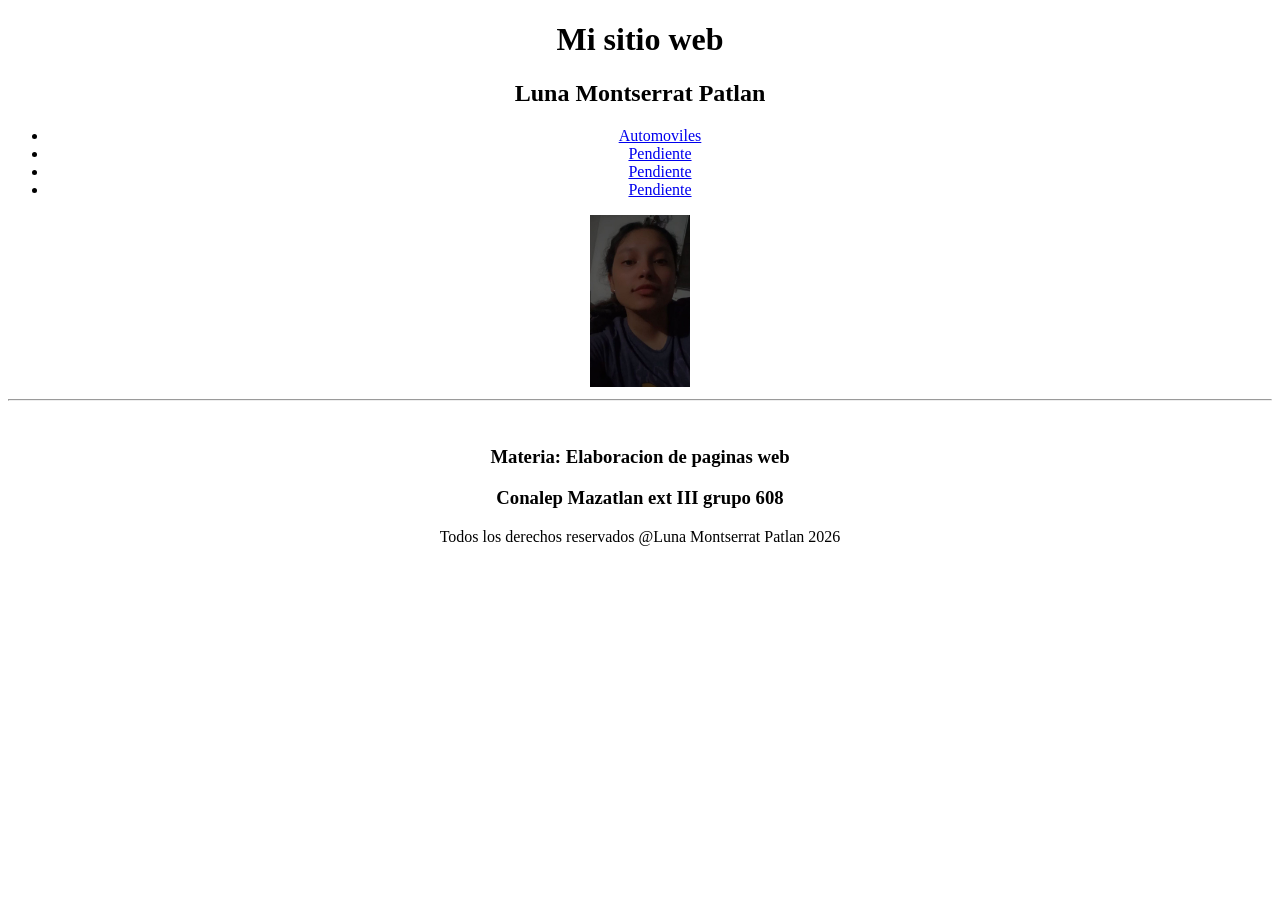
==== index.html @ 6c7afcdf "se creo el proyecto y se realizo index y automoviles" ====
<!DOCTYPE html>
<html lang="en">
<head>
    <meta charset="UTF-8">
    <meta name="viewport" content="width=device-width, initial-scale=1.0">
    <meta name="description" content="pagina de automoviles de las marcas, nissan, ford y toyota">
    <meta name="keywords" content="autos, ford, toyota, nissan, ford, venta de autos">
    <title>Mi sitio web</title>
</head>
<body>
    <center>
    <header>
        <h1> Mi sitio web</h1>
        <h2> Luna Montserrat Patlan</h2>
    </header>
    <!--Menu de navegacion-->
    <nav>
        <ul>
            <li><a href="/html/automoviles.html">Automoviles</a></li>
            <li><a href="#">Pendiente</a></li>
            <li><a href="#">Pendiente</a></li>
            <li><a href="#">Pendiente</a></li>
        </ul>
    </nav>
    <section>
        <img src="/IMG/foto.jpeg" alt="Luna Montserrat Patlan"width="100px">
        <hr> <!--linea horizontal-->
        <br> <!--salto de linea-->
        <h3>Materia: Elaboracion de paginas web</h3>
        <h3>Conalep Mazatlan ext III grupo 608</h3>
    </section>
    <footer>Todos los derechos reservados @Luna Montserrat Patlan 2026</footer>
</center>
</body>
</html>
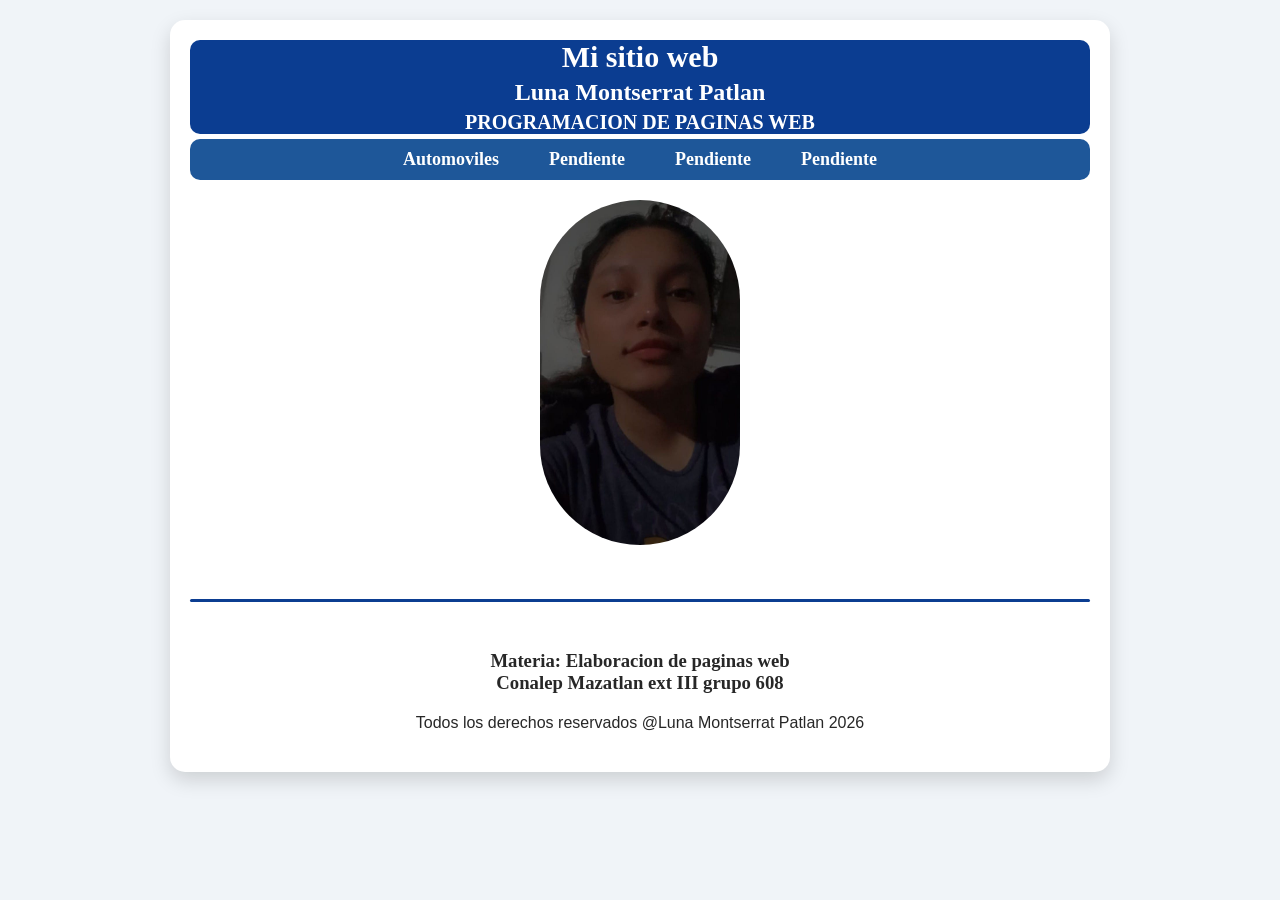
==== commit ae7da9b9: "se agrego css en la pagina de index" ====
--- a/index.html
+++ b/index.html
@@ -6,12 +6,15 @@
     <meta name="description" content="pagina de automoviles de las marcas, nissan, ford y toyota">
     <meta name="keywords" content="autos, ford, toyota, nissan, ford, venta de autos">
     <title>Mi sitio web</title>
+    <link rel="stylesheet" href="/css/css/index.css">
 </head>
+<div class = "contenedor">
 <body>
     <center>
     <header>
         <h1> Mi sitio web</h1>
         <h2> Luna Montserrat Patlan</h2>
+        <h3>Programacion de Paginas Web</h3>
     </header>
     <!--Menu de navegacion-->
     <nav>
@@ -23,7 +26,7 @@
         </ul>
     </nav>
     <section>
-        <img src="/IMG/foto.jpeg" alt="Luna Montserrat Patlan"width="100px">
+        <img src="/IMG/foto.jpeg" alt="Luna Montserrat Patlan">
         <hr> <!--linea horizontal-->
         <br> <!--salto de linea-->
         <h3>Materia: Elaboracion de paginas web</h3>
@@ -32,4 +35,5 @@
     <footer>Todos los derechos reservados @Luna Montserrat Patlan 2026</footer>
 </center>
 </body>
+</div>
 </html>
--- a/css/css/index.css
+++ b/css/css/index.css
@@ -0,0 +1,119 @@
+/*selector universal*/
+*{
+    margin: 0;
+    padding: 0;
+}
+
+/*selector de tipo*/
+body 
+{
+    margin-top: 20px;
+    margin-right: 20px;
+    margin-left: 20px;
+    background-color: #f0f4f8;
+    font-family: Georgia, 'Times New Roman', Times, serif;
+    color: #272727;
+    text-align: center;
+}
+
+header
+{
+    background-color: #0b3d91;
+    color: #fff;
+    padding: 24px, 20px;
+    border-radius: 10px;
+}
+
+header h1
+{
+    font-size: 30px;
+    margin: 0;
+}
+
+header h2
+{
+    font-size: 24px;
+    margin: 5px 0;
+}
+
+header h3
+{
+    font-size: 20px;
+    margin: 5px 0;
+    text-transform: uppercase;
+}
+
+nav ul
+{
+    display: flex;
+    justify-content: center;
+    list-style: none;
+    gap: 50px;
+    background-color: #1e5799;
+    margin: 0;
+    border-radius: 10px;
+    padding-top: 10px;
+    padding-bottom: 10px;
+}
+
+nav ul li a
+{
+    text-decoration: none;
+    color: white;
+    font-weight: bold;
+    font-size: 18px;
+    border-radius: 5px;
+    /*efecto*/
+    transition: all 0.3s ease;
+}
+
+nav ul li a:hover
+{
+    color: #0b3d91;
+    background-color: #fff;
+    transform: scale(1.1);
+}
+
+hr
+{
+    border: 0;
+    height: 3px;
+    background-color: #0b3d91;
+    margin: 30px 0;
+    border-radius: 2px;
+}
+
+section img
+{
+    width: 200px;
+    border-radius: 100px;
+    transition: all 0.3s ease;
+    margin: 20px 0;
+}
+
+section img:hover 
+{
+    transform: scale(1.1);
+}
+
+footer
+{
+    text-align: center;
+    font-weight: 500px;
+    padding: 20px 10px;
+    font-family: 'Segoe UI', Tahoma, Geneva, Verdana, sans-serif;
+    letter-spacing: 0.5;
+}
+
+/*selector de clase*/
+
+.contenedor
+{
+    max-width: 900px;
+    margin: 5px auto;
+    padding: 20px;
+    background-color: #fff;
+    border-radius: 15px;
+    box-shadow: 0 8px 20px rgba(0,0,0, 0.15);
+    text-align: center;
+}
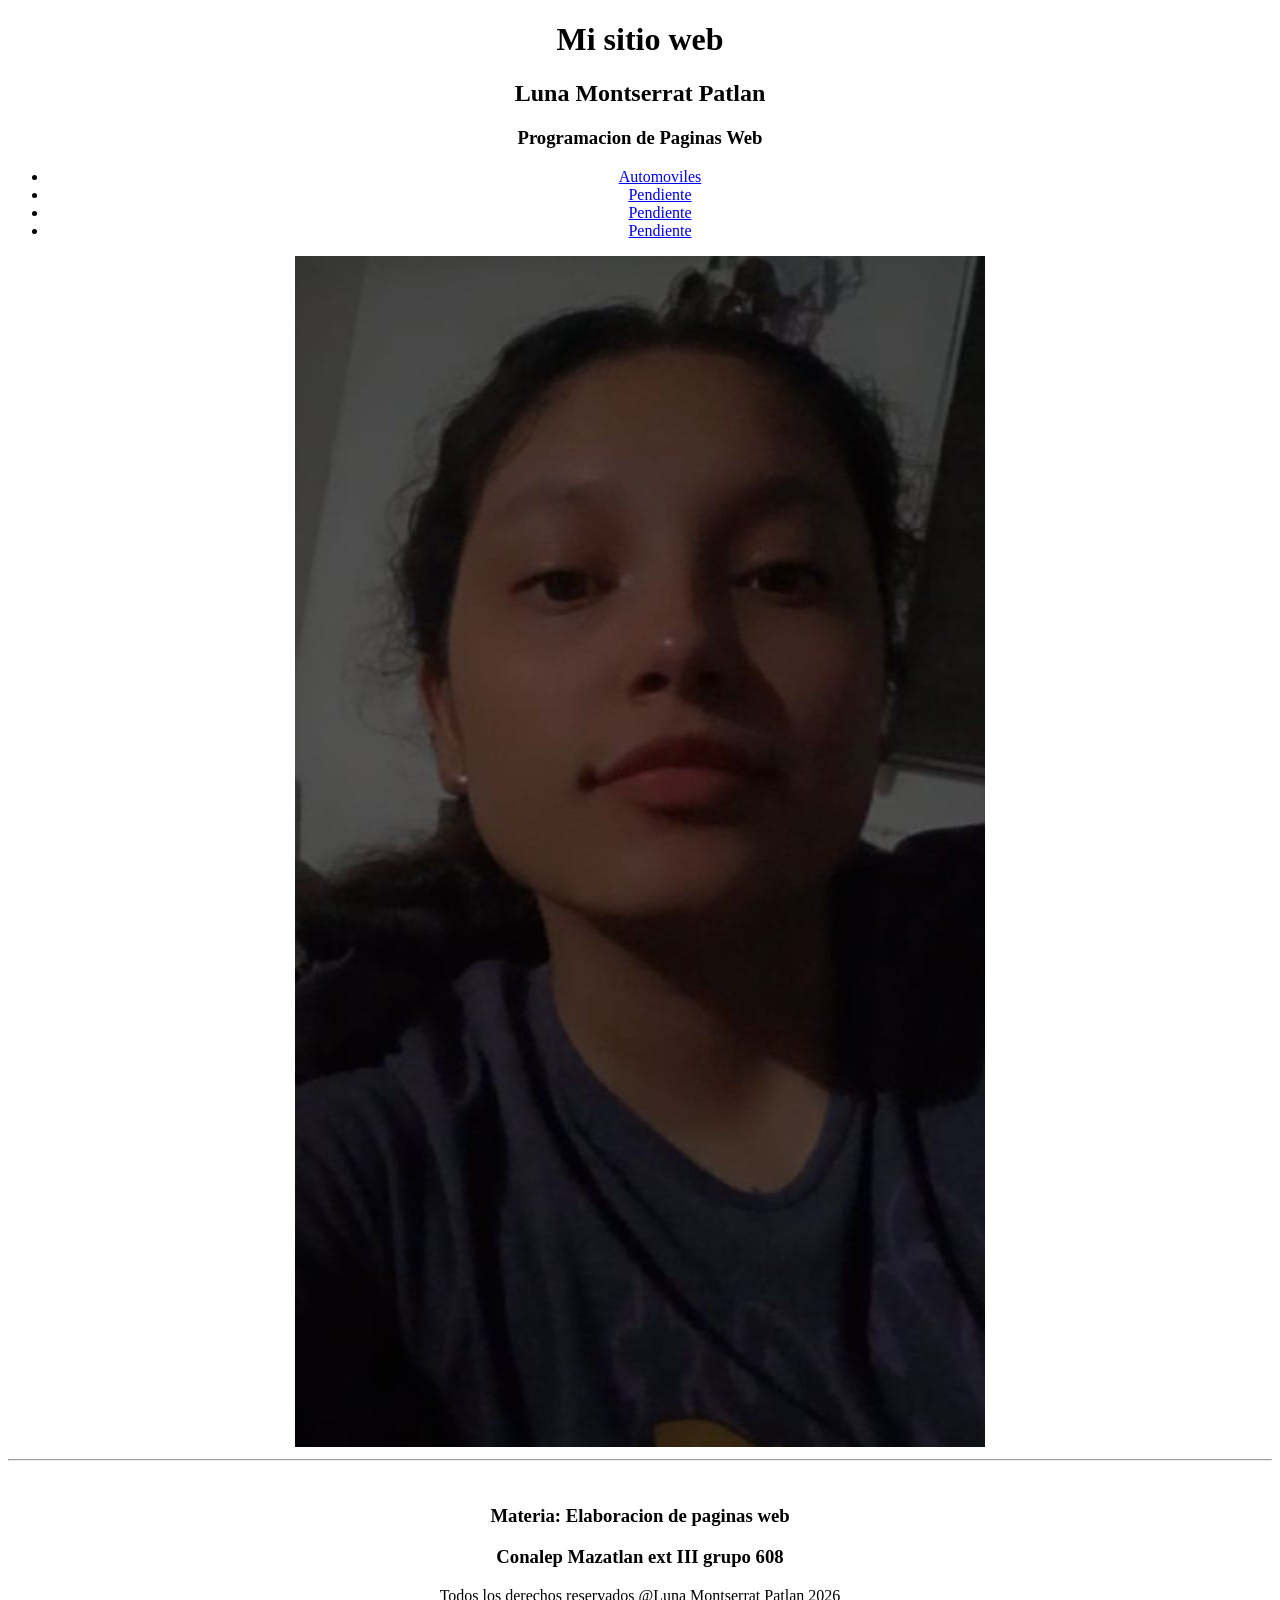
==== commit 668d268c: "Se realizo formulario" ====
--- a/index.html
+++ b/index.html
@@ -6,7 +6,6 @@
     <meta name="description" content="pagina de automoviles de las marcas, nissan, ford y toyota">
     <meta name="keywords" content="autos, ford, toyota, nissan, ford, venta de autos">
     <title>Mi sitio web</title>
-    <link rel="stylesheet" href="/css/css/index.css">
 </head>
 <div class = "contenedor">
 <body>
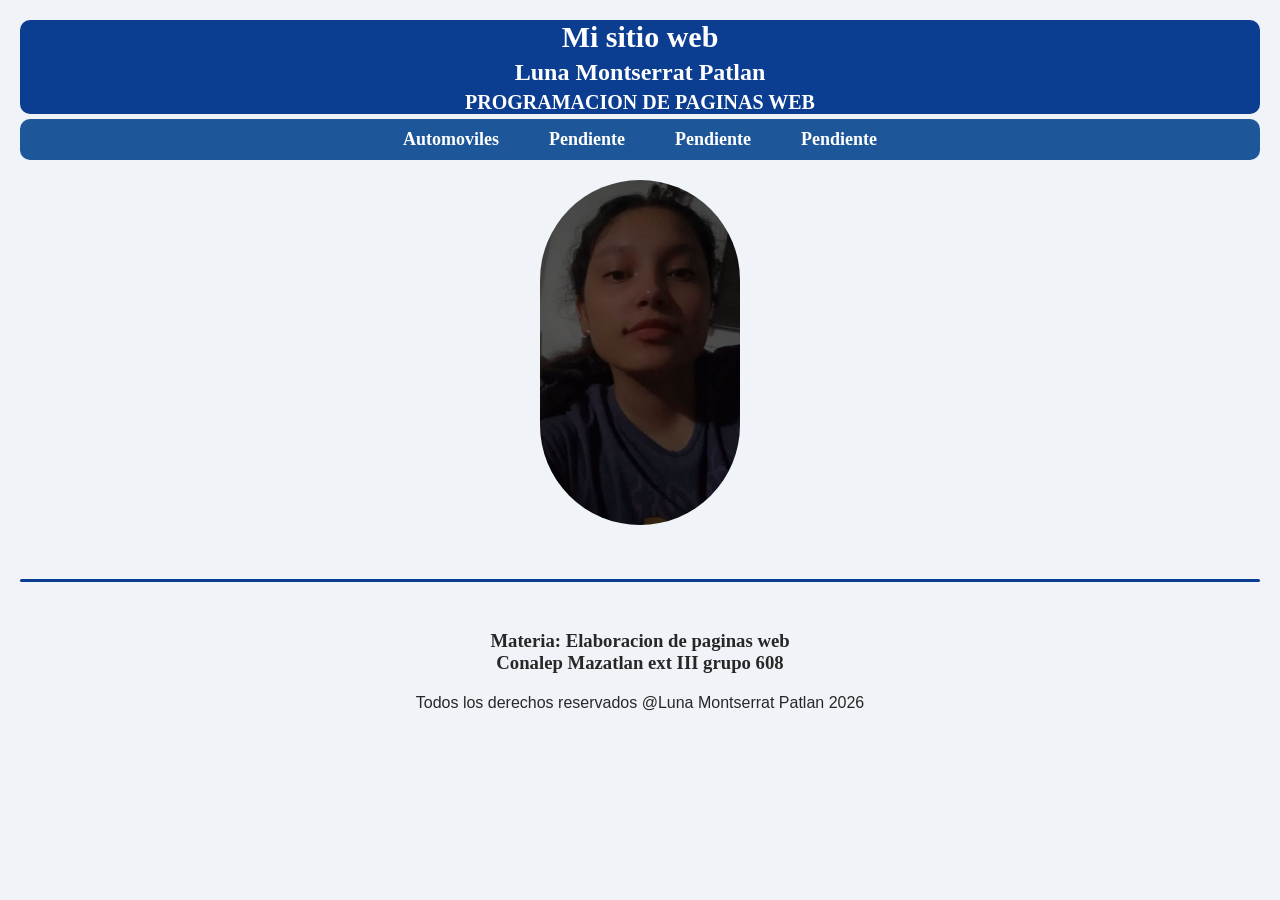
==== commit 43f610f2: "Correccion index" ====
--- a/index.html
+++ b/index.html
@@ -6,6 +6,7 @@
     <meta name="description" content="pagina de automoviles de las marcas, nissan, ford y toyota">
     <meta name="keywords" content="autos, ford, toyota, nissan, ford, venta de autos">
     <title>Mi sitio web</title>
+    <link rel="stylesheet" href="/css/index.css">
 </head>
 <div class = "contenedor">
 <body>
--- a/css/index.css
+++ b/css/index.css
@@ -0,0 +1,106 @@
+/*selector universal*/
+*{
+    margin: 0;
+    padding: 0;
+}
+
+/*selector de tipo*/
+body 
+{
+    margin-top: 20px;
+    margin-right: 20px;
+    margin-left: 20px;
+    background-color: #f0f4f8;
+    font-family: Georgia, 'Times New Roman', Times, serif;
+    color: #272727;
+    text-align: center;
+}
+
+header
+{
+    background-color: #0b3d91;
+    color: #fff;
+    padding: 24px, 20px;
+    border-radius: 10px;
+}
+
+header h1
+{
+    font-size: 30px;
+    margin: 0;
+}
+
+header h2
+{
+    font-size: 24px;
+    margin: 5px 0;
+}
+
+header h3
+{
+    font-size: 20px;
+    margin: 5px 0;
+    text-transform: uppercase;
+}
+
+nav ul
+{
+    display: flex;
+    justify-content: center;
+    list-style: none;
+    gap: 50px;
+    background-color: #1e5799;
+    margin: 0;
+    border-radius: 10px;
+    padding-top: 10px;
+    padding-bottom: 10px;
+}
+
+nav ul li a
+{
+    text-decoration: none;
+    color: white;
+    font-weight: bold;
+    font-size: 18px;
+    border-radius: 5px;
+    /*efecto*/
+    transition: all 0.3s ease;
+}
+
+nav ul li a:hover
+{
+    color: #0b3d91;
+    background-color: #fff;
+    transform: scale(1.1);
+}
+
+hr
+{
+    border: 0;
+    height: 3px;
+    background-color: #0b3d91;
+    margin: 30px 0;
+    border-radius: 2px;
+}
+
+section img
+{
+    width: 200px;
+    border-radius: 100px;
+    transition: all 0.3s ease;
+    margin: 20px 0;
+}
+
+section img:hover 
+{
+    transform: scale(1.1);
+}
+
+footer
+{
+    text-align: center;
+    font-weight: 500px;
+    padding: 20px 10px;
+    font-family: 'Segoe UI', Tahoma, Geneva, Verdana, sans-serif;
+    letter-spacing: 0.5;
+}
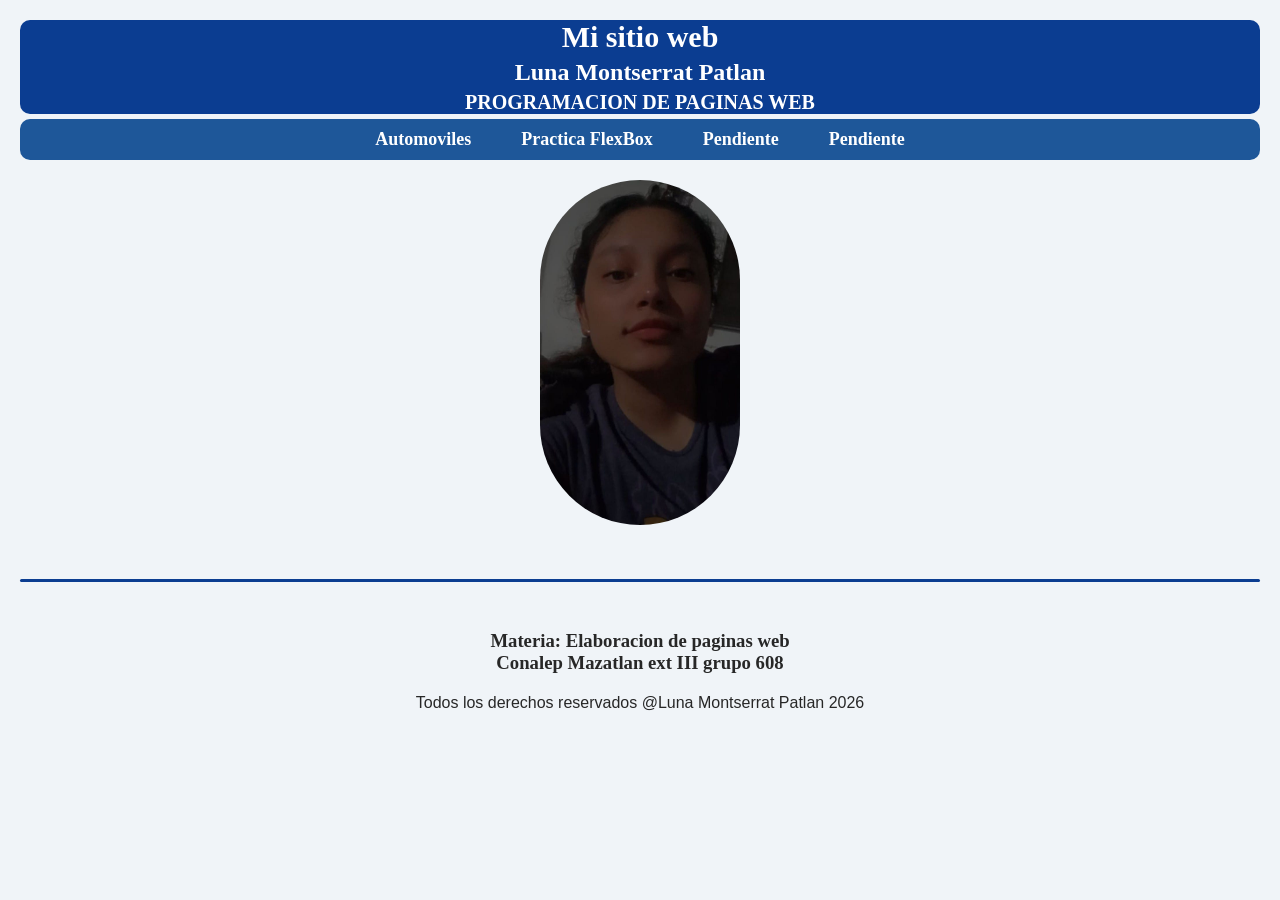
==== commit ff3dc39f: "se inicio la practica de flexbox" ====
--- a/index.html
+++ b/index.html
@@ -20,7 +20,7 @@
     <nav>
         <ul>
             <li><a href="/html/automoviles.html">Automoviles</a></li>
-            <li><a href="#">Pendiente</a></li>
+            <li><a href="/html/flexbox.html">Practica FlexBox</a></li>
             <li><a href="#">Pendiente</a></li>
             <li><a href="#">Pendiente</a></li>
         </ul>
